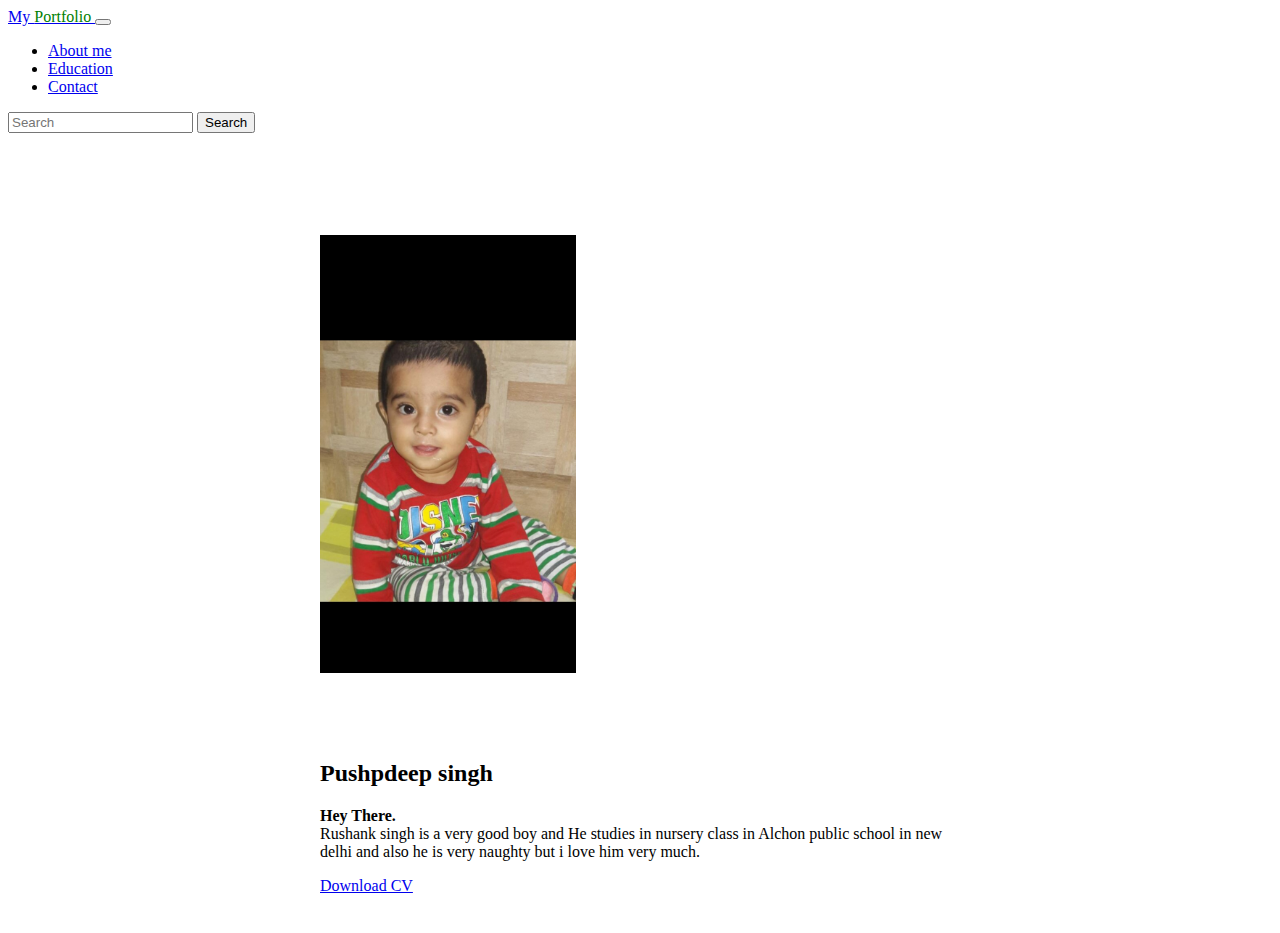
==== about.html @ 47545ac2 "added about.html" ====
<!doctype html>
<html lang="en">
  <head>
    <!-- Required meta tags -->
    <meta charset="utf-8">
    <meta name="viewport" content="width=device-width, initial-scale=1">

    <!-- Bootstrap CSS -->
    <link href="https://cdn.jsdelivr.net/npm/bootstrap@5.1.3/dist/css/bootstrap.min.css" rel="stylesheet" integrity="sha384-1BmE4kWBq78iYhFldvKuhfTAU6auU8tT94WrHftjDbrCEXSU1oBoqyl2QvZ6jIW3" crossorigin="anonymous">


    

    <title>Pushpdeep Singh</title>
  </head>
  <body>
    


    <section class="Home">


        <nav class="navbar navbar-expand-lg navbar-dark bg-dark">
            <div class="container-fluid">
              <a class="navbar-brand" href="index.html">My <span style="color:green;"> Portfolio </span></a>
              <button class="navbar-toggler" type="button" data-bs-toggle="collapse" data-bs-target="#navbarSupportedContent" aria-controls="navbarSupportedContent" aria-expanded="false" aria-label="Toggle navigation">
                <span class="navbar-toggler-icon"></span>
              </button>
              <div class="collapse navbar-collapse" id="navbarSupportedContent">
                <ul class="navbar-nav me-auto mb-2 mb-lg-0">
                  <li class="nav-item">
                    <a class="nav-link" aria-current="page" href="about.html">About me</a>
                  </li>
                  <li class="nav-item">
                    <a class="nav-link" href="education.html">Education</a>
                  </li>
                  <li class="nav-item">
                    <a class="nav-link" href="contact.html">Contact</a>
                  </li>
                  
                  
                </ul>
                <form class="d-flex">
                  <input class="form-control me-2" type="search" placeholder="Search" aria-label="Search">
                  <button class="btn btn-outline-success" type="submit">Search</button>
                </form>
              </div>
            </div>
          </nav>
    


          <div class="card" style="width: 40rem;margin: 3% auto">
            <img src="./images/background3.jpg" class="card-img-top" style="width:40%; margin: 10% auto;">
            <div class="card-body">
              <h2 class="card-title">Pushpdeep singh</h2>
              <p class="card-text">
                  <b>Hey There.</b>
                  <br>
                  Rushank singh is a very good boy and He studies in nursery class in 
                  Alchon public school in new delhi and also he is very naughty but i 
                  love him very much.
              </p>
              <a href="#" class="btn btn-primary">Download CV</a>
            </div>
          </div>



    <!-- Optional JavaScript; choose one of the two! -->

    <!-- Option 1: Bootstrap Bundle with Popper -->
    <script src="https://cdn.jsdelivr.net/npm/bootstrap@5.1.3/dist/js/bootstrap.bundle.min.js" integrity="sha384-ka7Sk0Gln4gmtz2MlQnikT1wXgYsOg+OMhuP+IlRH9sENBO0LRn5q+8nbTov4+1p" crossorigin="anonymous"></script>

    <!-- Option 2: Separate Popper and Bootstrap JS -->
    <!--
    <script src="https://cdn.jsdelivr.net/npm/@popperjs/core@2.10.2/dist/umd/popper.min.js" integrity="sha384-7+zCNj/IqJ95wo16oMtfsKbZ9ccEh31eOz1HGyDuCQ6wgnyJNSYdrPa03rtR1zdB" crossorigin="anonymous"></script>
    <script src="https://cdn.jsdelivr.net/npm/bootstrap@5.1.3/dist/js/bootstrap.min.js" integrity="sha384-QJHtvGhmr9XOIpI6YVutG+2QOK9T+ZnN4kzFN1RtK3zEFEIsxhlmWl5/YESvpZ13" crossorigin="anonymous"></script>
    -->
  </body>
</html>
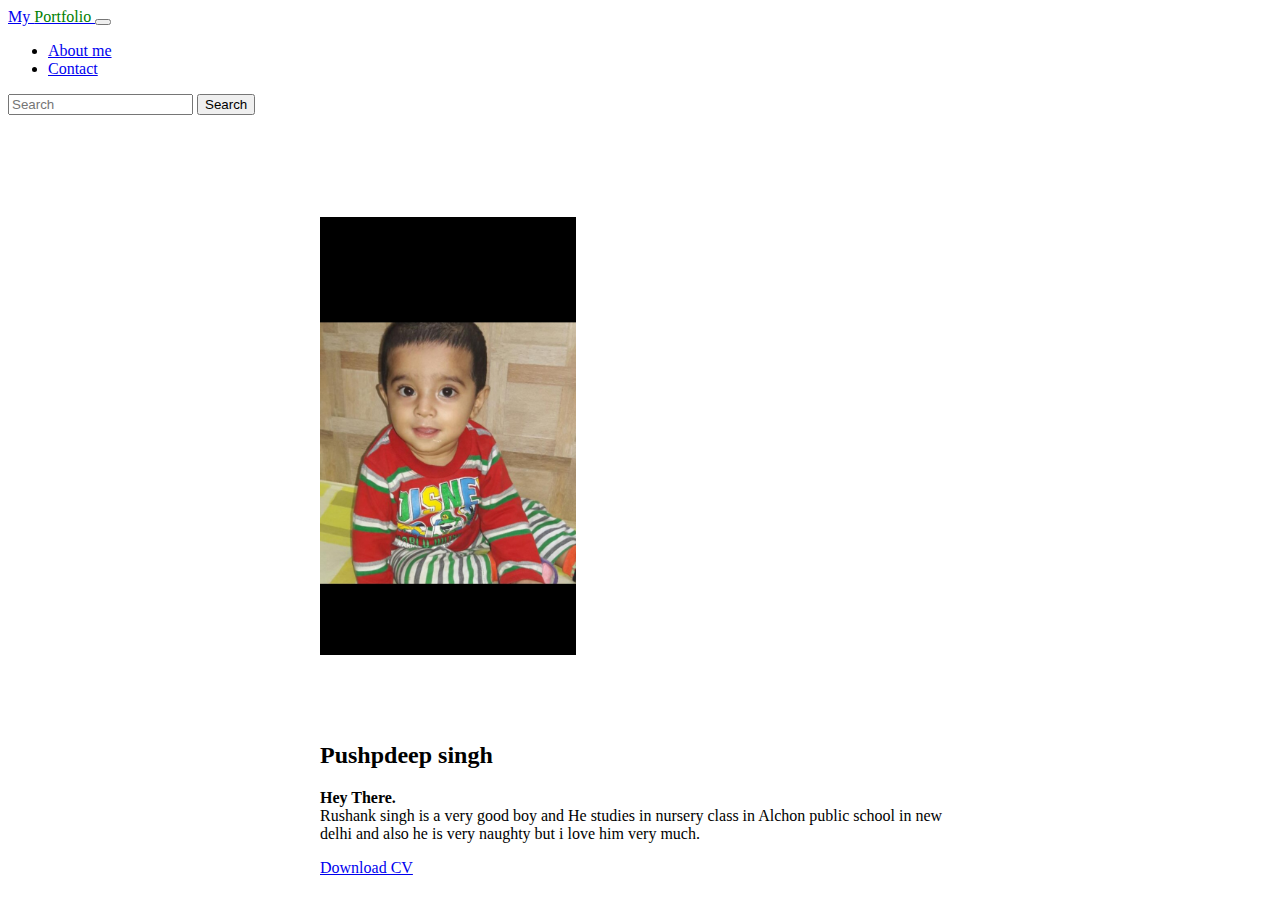
==== commit 502cf2cd: "added all files finally" ====
--- a/about.html
+++ b/about.html
@@ -29,11 +29,9 @@
               <div class="collapse navbar-collapse" id="navbarSupportedContent">
                 <ul class="navbar-nav me-auto mb-2 mb-lg-0">
                   <li class="nav-item">
-                    <a class="nav-link" aria-current="page" href="about.html">About me</a>
+                    <a class="nav-link active" aria-current="page" href="about.html">About me</a>
                   </li>
-                  <li class="nav-item">
-                    <a class="nav-link" href="education.html">Education</a>
-                  </li>
+                 
                   <li class="nav-item">
                     <a class="nav-link" href="contact.html">Contact</a>
                   </li>
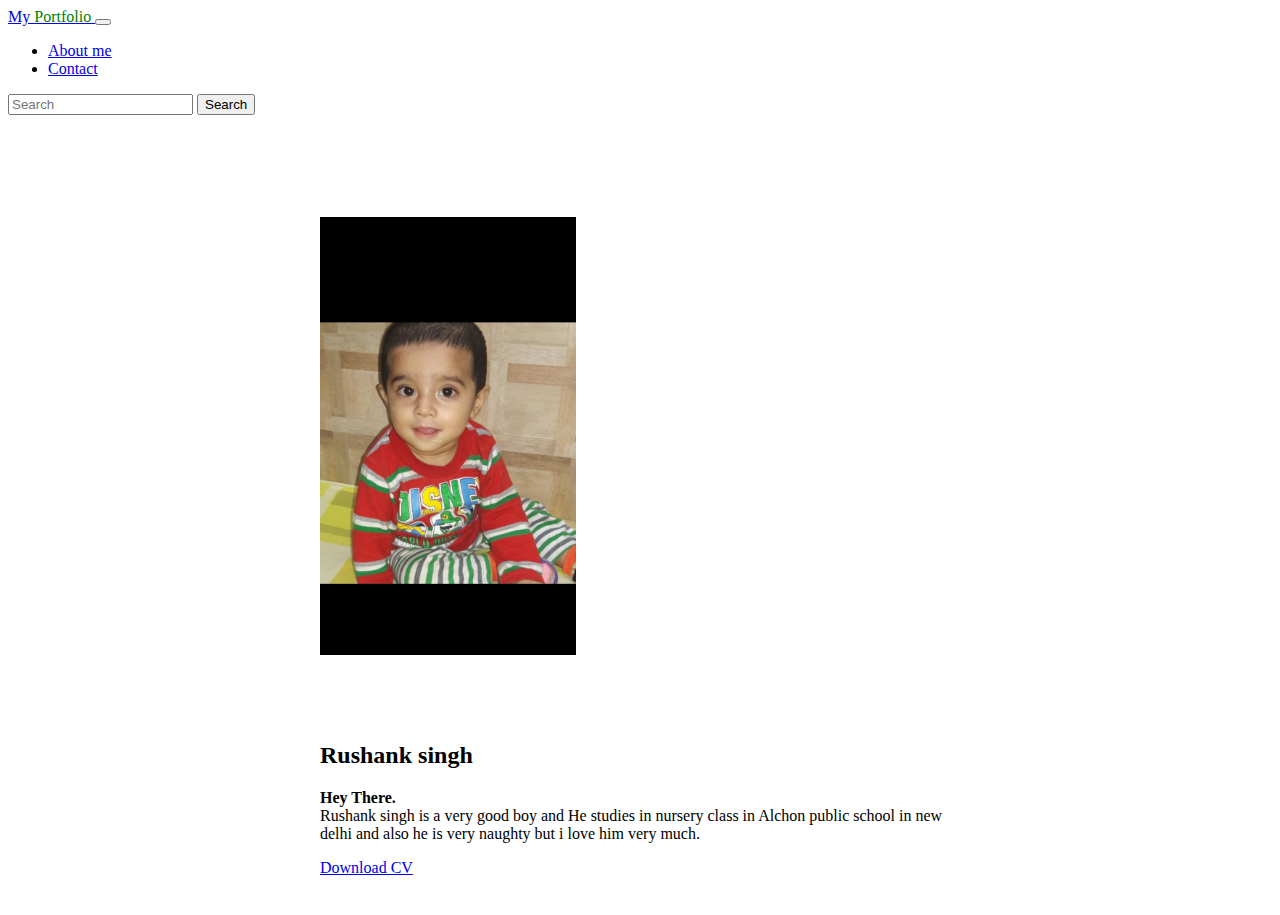
==== commit a6f44f77: "name is changed" ====
--- a/about.html
+++ b/about.html
@@ -11,7 +11,7 @@
 
     
 
-    <title>Pushpdeep Singh</title>
+    <title>About Me</title>
   </head>
   <body>
     
@@ -51,7 +51,7 @@
           <div class="card" style="width: 40rem;margin: 3% auto">
             <img src="./images/background3.jpg" class="card-img-top" style="width:40%; margin: 10% auto;">
             <div class="card-body">
-              <h2 class="card-title">Pushpdeep singh</h2>
+              <h2 class="card-title">Rushank singh</h2>
               <p class="card-text">
                   <b>Hey There.</b>
                   <br>
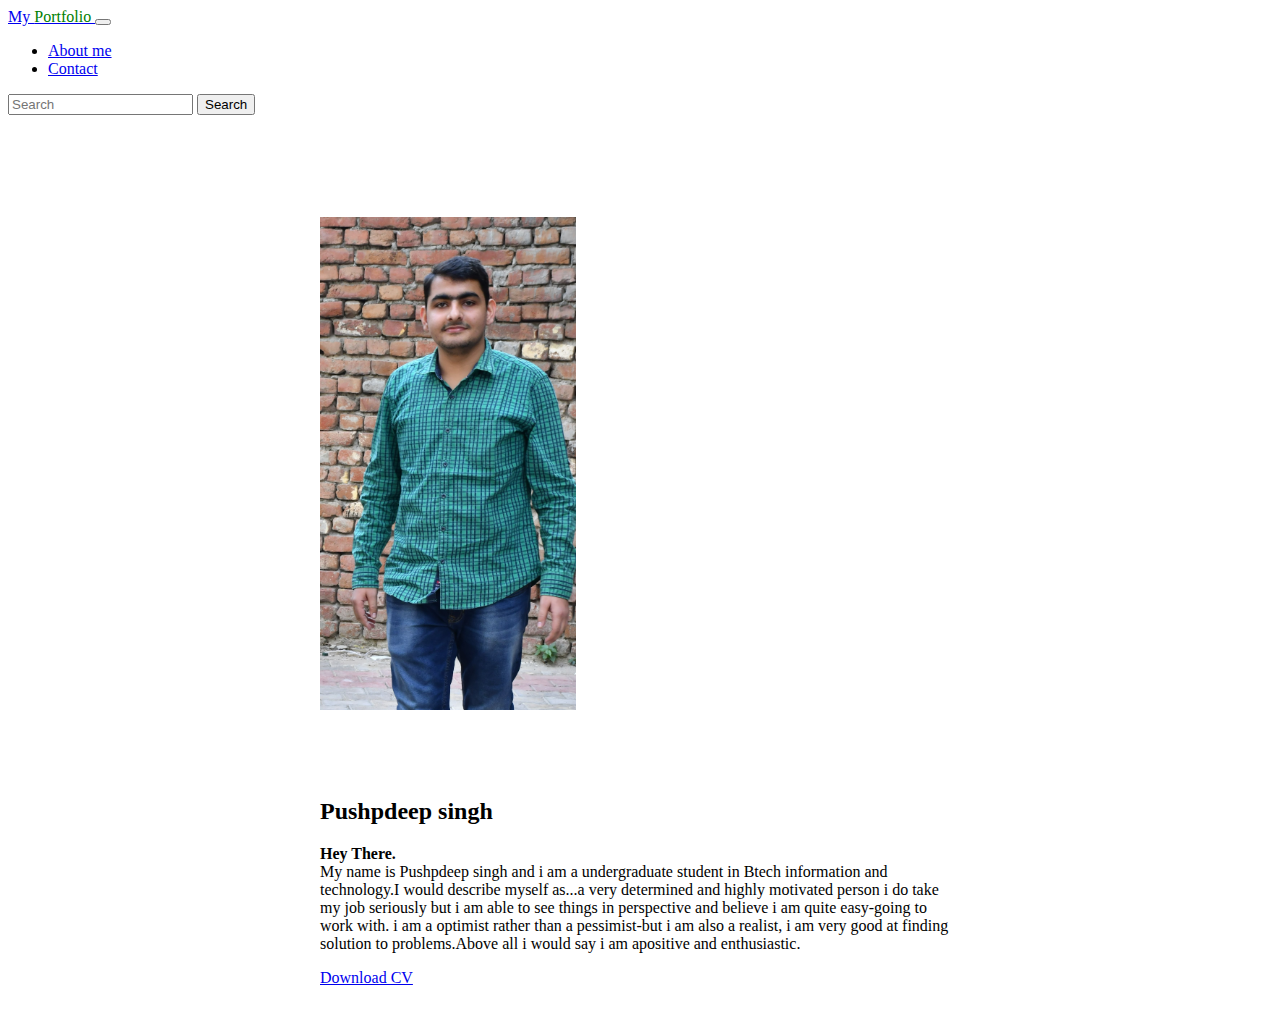
==== commit 476cc00a: "changed about.html" ====
--- a/about.html
+++ b/about.html
@@ -49,15 +49,19 @@
 
 
           <div class="card" style="width: 40rem;margin: 3% auto">
-            <img src="./images/background3.jpg" class="card-img-top" style="width:40%; margin: 10% auto;">
+            <img src="./images/background.jpg" class="card-img-top" style="width:40%; margin: 10% auto;">
             <div class="card-body">
-              <h2 class="card-title">Rushank singh</h2>
+              <h2 class="card-title">Pushpdeep singh</h2>
               <p class="card-text">
                   <b>Hey There.</b>
                   <br>
-                  Rushank singh is a very good boy and He studies in nursery class in 
-                  Alchon public school in new delhi and also he is very naughty but i 
-                  love him very much.
+                  My name is Pushpdeep singh and i am a undergraduate student in Btech
+                  information and technology.I would describe myself as...a very determined
+                  and highly motivated person i do take my job seriously but i am able to 
+                  see things in perspective and believe i am quite easy-going to work with.
+                  i am a optimist rather than a pessimist-but i am also a realist, i am very
+                  good at finding solution to problems.Above all i would say i am apositive 
+                  and enthusiastic. 
               </p>
               <a href="#" class="btn btn-primary">Download CV</a>
             </div>
